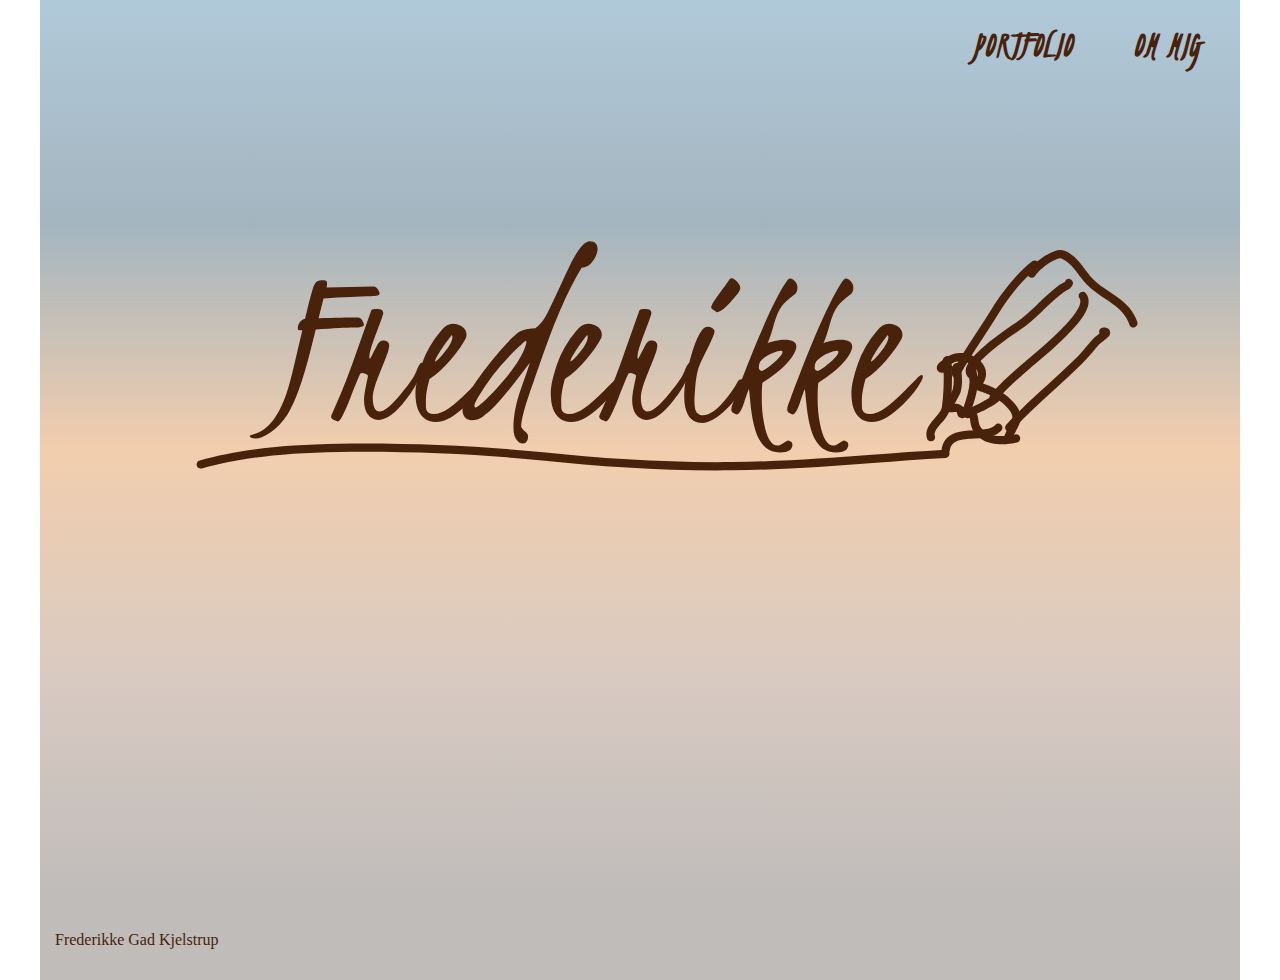
==== index.html @ 7bb4b5af "oprettet til github" ====
<!DOCTYPE html>
<html lang="da">

<head>
    <meta charset="UTF-8">
    <meta name="viewport" content="width=device-width, initial-scale=1.0">
    <meta name="robots" content="noindex">
    <title>Forside</title>

    <link rel="stylesheet" href="style.css">

    <link href="https://fonts.googleapis.com/css2?family=Kristi&display=swap" rel="stylesheet">
</head>

<body class="height">
    <main class="gradient">
        <div class="menu_forside">
            <a href="portfolio.html" class="portfolio_forside nav_link_forside">
                <h3>PORTFOLIO </h3>
            </a>
            <a href="om_mig.html" class="nav_link_forside">
                <h3>OM MIG</h3>
            </a>
        </div>
        <div class="logo">
            <img src="svg/logo.svg" alt="logo">
        </div>
    </main>
    <footer>
        <p class="footer_tekst">Frederikke Gad Kjelstrup</p>
    </footer>
</body>

</html>
---- style.css ----
/******************************************** RESET og BASE ********************************************/
* {
  box-sizing: border-box;
}
body {
  max-width: 1200px;
  margin: 0 auto;
  /* height: 100%; */
}
html {
  height: 100%;
}
main {
  background-color: #f3f3f3;
  overflow: hidden;
}
.height {
  height: 100%;
}
/******************************************** KONSTANTER ********************************************/
/* .html {
  --brun: #49220c;
} */

/******************************************** BILLEDER ********************************************/
img {
  width: 100%;
  height: auto;
  display: block;
}

.logo {
  display: flex;
  justify-content: center;
}

/******************************************** HEADER ********************************************/
header {
  z-index: 1000;
  display: flex;
  justify-content: space-between;
  align-items: center;
  padding: 20px;
  background-color: #b0c9d9;
}
header img {
  width: 210px;
}
nav {
  display: flex;
  align-items: center;
}
.menu {
  display: flex;
  list-style: none;
  padding: 0;
}
.menu a {
  font-family: "Kristi", cursive;
  font-size: 2.5rem;
  font-weight: 600;
  color: #49220c;
  padding-right: 40px;
  padding-top: 20px;
}
/***** MARKERING AF LINKS I HEADEREN *****/
/* Følgende er lavet med hjælp fra ChatGBT */
@media (min-width: 800px) {
  .nav_link {
    position: relative;
    padding-bottom: 2px;
    display: inline-block;
  }
  .nav_link::after {
    content: url(svg/streg.svg);
    display: block;
    position: absolute;
    bottom: 31px;
    left: -16px;
    width: 100%;
    height: 1px;
    opacity: 0;
    transition: opacity 0.3s ease;
  }
  .nav_link:hover::after {
    opacity: 1;
  }
  .nav_link.active::after {
    opacity: 1;
  }
}

/******************************************** FOOTER ********************************************/
.footer_tekst {
  font-family: "Source Serif 4", serif;
  font-size: 1rem;
  color: #49220c;
}
footer {
  background-color: #bfbcba;
  padding: 15px;
}

/******************************************** BURGERMENU ********************************************/
.burger {
  width: 30px;
  height: 20px;
  cursor: pointer;
  margin-right: 16px;
}
.burger .line {
  width: 100%;
  height: 2px;
  background-color: #49220c;
  margin-bottom: 5px;
  transition: 0.2s linear;
}
.burger {
  display: none;
}
nav li {
  margin: 0;
  padding: 0;
}
@media screen and (max-width: 800px) {
  .menu {
    display: none;
  }
  .burger {
    display: block;
  }
  .burger.active .line:nth-child(1) {
    transform: rotate(45deg) translate(5px, 5px);
    transition: 0.2s linear;
  }
  .burger.active .line:nth-child(2) {
    opacity: 0;
    transition: 0.15s linear;
  }
  .burger.active .line:nth-child(3) {
    transform: rotate(-45deg) translate(5px, -5px);
    transition: 0.2s linear;
  }
  nav.active .menu {
    display: block;
    background-image: linear-gradient(to bottom, #b0c9d9 0%, #a4b5bf 25%, #f2ceae 50%, #d9cac1 75%, #bfbcba 100%);
    position: absolute;
    left: 0;
    top: 85px;
    width: 100%;
    height: 100%;
    z-index: 1;
  }
  nav.active .menu li {
    margin-left: 20px;
    margin-top: 8px;
    padding-top: 10px;
  }
}

/******************************************** GRADIENT ********************************************/
.gradient {
  background-image: linear-gradient(to bottom, #b0c9d9 0%, #a4b5bf 25%, #f2ceae 50%, #d9cac1 75%, #bfbcba 100%);
  background-repeat: no-repeat;
  height: 100%;
}

/******************************************** STREG ********************************************/
.streg {
  width: 80%;
  position: relative;
  left: 10%;
  margin-top: 90px;
  margin-bottom: 90px;
}

/******************************************** TEKST ********************************************/
h1 {
  font-family: "Kristi", cursive;
  font-size: 8cqw;
  color: #49220c;
  text-align: center;
  padding-bottom: 40px;
  padding-right: 30px;
  padding-left: 30px;
}
h2 {
  font-family: "Source Serif 4", serif;
  font-size: 3cqw;
  color: #49220c;
}
h3 {
  font-family: "Kristi", cursive;
  font-size: 2.5rem;
  color: #49220c;
  margin: 0;
}
h4 {
  font-family: "Source Serif 4", serif;
  font-size: 2cqw;
  color: #49220c;
  font-weight: 400;
  margin-bottom: 0;
  margin-left: 40px;
}
.centreret {
  text-align: center;
  padding: 0;
}
.centreret_2 {
  align-self: center;
}
p {
  font-family: "Source Serif 4", serif;
  font-weight: 400;
  color: #49220c;
  font-size: 1rem;
}
.knap_tekst {
  font-family: "Source Serif 4", serif;
  font-weight: 400;
  color: #49220c;
  font-size: 3cqw;
  text-align: center;
  position: absolute;
  bottom: 30%;
  left: 9%;
}
.knap_tekst_lille {
  font-family: "Source Serif 4", serif;
  font-weight: 400;
  color: #49220c;
  font-size: 2cqw;
  text-align: center;
  position: absolute;
  bottom: 18%;
  left: 0%;
}

/******************************************** KNAPPER ********************************************/
/* .cirkel {
  clip-path: circle(40%);
  background-image: linear-gradient(to bottom, #b0c9d9 0%, #a4b5bf 25%, #f2ceae 50%, #d9cac1 75%, #bfbcba 100%);
} */
.opgavelink {
  width: 59%;
  align-self: center;
  justify-self: center;
}
/* .knap {
  position: relative;
} */
.knap {
  margin-top: 50px;
  display: flex;
  justify-content: center;
  align-items: center;
}
.knap_lille {
  position: relative;
  width: 38%;
  margin-top: 50px;
  left: 20%;
}

/* @media (max-width: 800px) {
  
} */
/******************************************** FORSIDE ********************************************/
.portfolio_forside {
  padding-right: 60px;
}

.menu_forside img {
  width: 8%;
  padding-left: 15px;
  padding-right: 15px;
}
.logo {
  display: flex;
  justify-content: center;
  align-items: center;
  position: relative;
  top: 15%;
  left: 8%;
}
.logo img {
  width: 90%;
}
@media (min-width: 800px) {
  .nav_link_forside {
    position: relative;
    padding-bottom: 2px;
    display: inline-block;
  }
  .nav_link_forside::after {
    content: url(svg/streg.svg);
    display: block;
    position: absolute;
    bottom: 12px;
    left: -16px;
    width: 100%;
    height: 1px;
    opacity: 0;
    transition: opacity 0.3s ease;
  }
  .nav_link_forside:hover::after {
    opacity: 1;
  }
  .nav_link_forside.active::after {
    opacity: 1;
  }
}
/******************************************** LINKS ********************************************/
a {
  text-decoration: none;
}
p a,
.tilbage {
  text-decoration: underline;
  color: #49220c;
  font-weight: 700;
}

/******************************************** PORTFOLIO ********************************************/
.ikon {
  width: 50%;
  height: auto;
}
.paaere {
  width: 40%;
  height: auto;
}
.grid_2_2 {
  display: grid;
  margin: auto;
  width: 80%;
}
.grid_2_2 a {
  transition: 0.2s ease-in-out 0s;
}
.grid_2_2 a:hover {
  transform: scale(1.15);
}
.ikon_div {
  display: flex;
  justify-content: center;
  align-items: center;
  flex-direction: column;
  padding-bottom: 90px;
}

/******************************************** WEB ********************************************/
.flex_col {
  display: flex;
  justify-content: center;
  align-items: center;
  flex-direction: column;
  margin-bottom: 100px;
}
.computer,
.controller {
  width: 22%;
}
.flex_col h1 {
  padding-bottom: 0;
  margin-bottom: 50px;
}

.grid_1_1 {
  margin-left: 65px;
  margin-right: 65px;
}

.billede_tekst {
  /* padding-left: 0px;
    padding-right: 161px; */
  text-align: center;
  align-self: center;
}
/* .grid_tekst {
    margin-left: 128px;
    margin-top: 16px;
  } */
/* .grid_defineret {
  width: 46%;
  position: relative;
  top: 55%;
    left: 47%;
    z-index: 1;
} */

/**** .grid_defineret {
  width: 53%;
  position: relative;
  top: 33%;
  left: 47%;
} */
/* .grid_placering {
  width: 36%;
  position: relative;
  left: 15%;
    bottom: 16%;
} */

/**** .grid_placering {
  width: 44%;
  position: relative;
  left: 15%;
  bottom: 16%;
} */

/* .galleri {
  width: 70%; */
/* padding-bottom: 0px;
    margin-left: 81px;
} */
/* .luft {
    margin-bottom: 80px;
    margin-top: 0px;
  } */

/******************************************** UX/UI ********************************************/
.paere_2 {
  width: 40%;
}
.paere_2_placering {
  display: flex;
  justify-content: center;
}
.praesentation1 {
  position: relative;
  width: 71%;
  top: 11%;
  left: 11%;
}
.praesentation2 {
  position: relative;
  width: 60%;
  top: 5%;
  left: 35%;
}
.opdeling {
  width: 40%;
  display: flex;
  justify-content: center;
  align-items: center;
  position: relative;
  left: 30%;
  padding-top: 0px;
  margin-top: 100px;
  margin-bottom: 70px;
}
.luft_2 {
  margin-bottom: 85px;
}

/******************************************** ANIMATION ********************************************/

/******************************************** INDHOLD ********************************************/

/******************************************** OM MIG ********************************************/
.om_mig_luft {
  margin-top: 110px;
  margin-bottom: 85px;
}
.facts li {
  list-style: none;
  display: flex;
  /* justify-content: start;
  align-items: center; */
  margin-top: 8px;
  margin-bottom: 8px;
}
.kage,
.uni {
  width: 11%;
}
.pen {
  width: 9%;
}
.mail {
  width: 10%;
}
.grid_2_2_om {
  display: grid;
  grid-template-columns: 1fr 1fr;
  grid-template-rows: 1fr 1fr;
  gap: 25px;
}
.facts_tekst {
  margin-left: 12px;
}
.portraet_luft {
  margin-top: 60px;
}
.erfaring_luft {
  margin-top: 75px;
}
/******************************************** DESKTOP ********************************************/
@media (min-width: 800px) {
  /***** TEKST *****/
  p {
    max-width: 70ch;
  }

  .lille_knap {
    width: 40%;
  }

  /***** FORSIDE *****/
  .menu_forside {
    display: flex;
    justify-content: end;
    padding-right: 40px;
    padding-top: 20px;
  }
  /***** PORTFOLIO *****/
  .grid_2_2 {
    display: grid;
    grid-template-columns: 1fr 1fr;
    grid-template-rows: 1fr 1fr;
  }
  .web_ikon {
    display: grid;
    grid-column: 1;
    grid-row: 1;
    justify-items: center;
    padding-left: 0px;
    padding-right: 25px;
  }
  .paere_ikon {
    display: grid;
    grid-column: 2;
    grid-row: 1;
    justify-items: center;
    padding-left: 25px;
    padding-right: 0px;
  }
  .animation_ikon {
    display: grid;
    grid-column: 1;
    grid-row: 2;
    justify-items: center;
    padding-left: 0px;
    padding-right: 25px;
  }
  .indhold_ikon {
    display: grid;
    grid-column: 2;
    grid-row: 2;
    justify-items: center;
    padding-left: 25px;
    padding-right: 0px;
  }
  .ikon {
    width: 70%;
    height: auto;
  }
  .paaere {
    width: 53%;
    height: auto;
  }
  .centreret {
    padding: 0 30px 30px 30px;
    margin-top: 0px;
  }
  /***** WEB *****/
  .grid_1_1 {
    display: grid;
    grid-template-columns: 1fr 1fr;
  }
  .semantisk {
    width: 75%;
    margin-left: 128px;
  }
  .billede_tekst {
    /* padding-left: 150px;
  padding-right: 150px; */
    padding-left: 0px;
    padding-right: 161px;
    text-align: center;
    align-self: center;
  }
  .grid_tekst {
    margin-left: 128px;
    margin-top: 16px;
  }
  .grid_defineret {
    width: 46%;
    position: relative;
    top: 55%;
    left: 47%;
    z-index: 1;
  }
  .grid_placering {
    width: 36%;
    position: relative;
    left: 15%;
    bottom: 16%;
  }
  .galleri {
    width: 70%;
    padding-bottom: 0px;
    margin-left: 81px;
  }
  .luft {
    margin: 0 15px 80px 15px;
  }
  .order {
    order: 1;
  }
  /***** UX/UI *****/
  .taenke_hoejt {
    width: 70%;
  }
  .taenke_hoejt_tekst {
    align-self: center;
    padding-left: 0px;
    padding-right: 65px;
    margin-left: 100px;
  }
  .pages {
    width: 40%;
    left: 15%;
    bottom: -14%;
  }
  .komponenter {
    width: 52%;
    top: -16%;
    left: 43%;
  }
  .flex_row {
    display: flex;
    justify-content: space-between;
    align-items: center;
    margin-top: 162px;
  }
  .flex_ikoner {
    width: 7%;
    gap: 70px;
    display: flex;
    flex-direction: column;
    align-items: center;
    margin-left: 33px;
  }
}

/******************************************** MOBIL ********************************************/
@media (max-width: 800px) {
  .centreret_mobil {
    text-align: center;
  }
  /***** FORSIDE *****/
  .menu_forside {
    display: flex;
    justify-content: space-evenly;
    padding-top: 20px;
  }
  /***** KNAPPER *****/
  .knap_tekst {
    bottom: 39%;
    left: 21%;
  }
  .knap_lille_mobil {
    position: relative;
    width: 70%;
    margin-top: 50px;
    left: 10%;
  }
  .knap_tekst_lille_mobil {
    font-size: 1rem;
    position: absolute;
    bottom: 36%;
    left: 8%;
  }
  /***** WEB *****/
  .order_2 {
    order: -1;
  }
  /* .grid img {
    width: 65%;
  } */
  .grid {
    display: grid;
    gap: 20px;
    justify-items: center;
    margin-top: 20px;
    margin-bottom: 50px;
  }
  /***** UX/UI *****/
  .praesentation1_mobil {
    width: 100%;
    position: relative;
    left: 0%;
    top: 11%;
    margin-bottom: 15px;
  }
  .praesentation2_mobil {
    position: relative;
    width: 100%;
    top: 5%;
    left: 0%;
    margin-bottom: 30px;
  }
  .flex_ikoner_mobil {
    display: flex;
    justify-content: space-between;
    align-items: center;
    gap: 60px;
    margin: 80px 40px 80px 40px;
  }
}
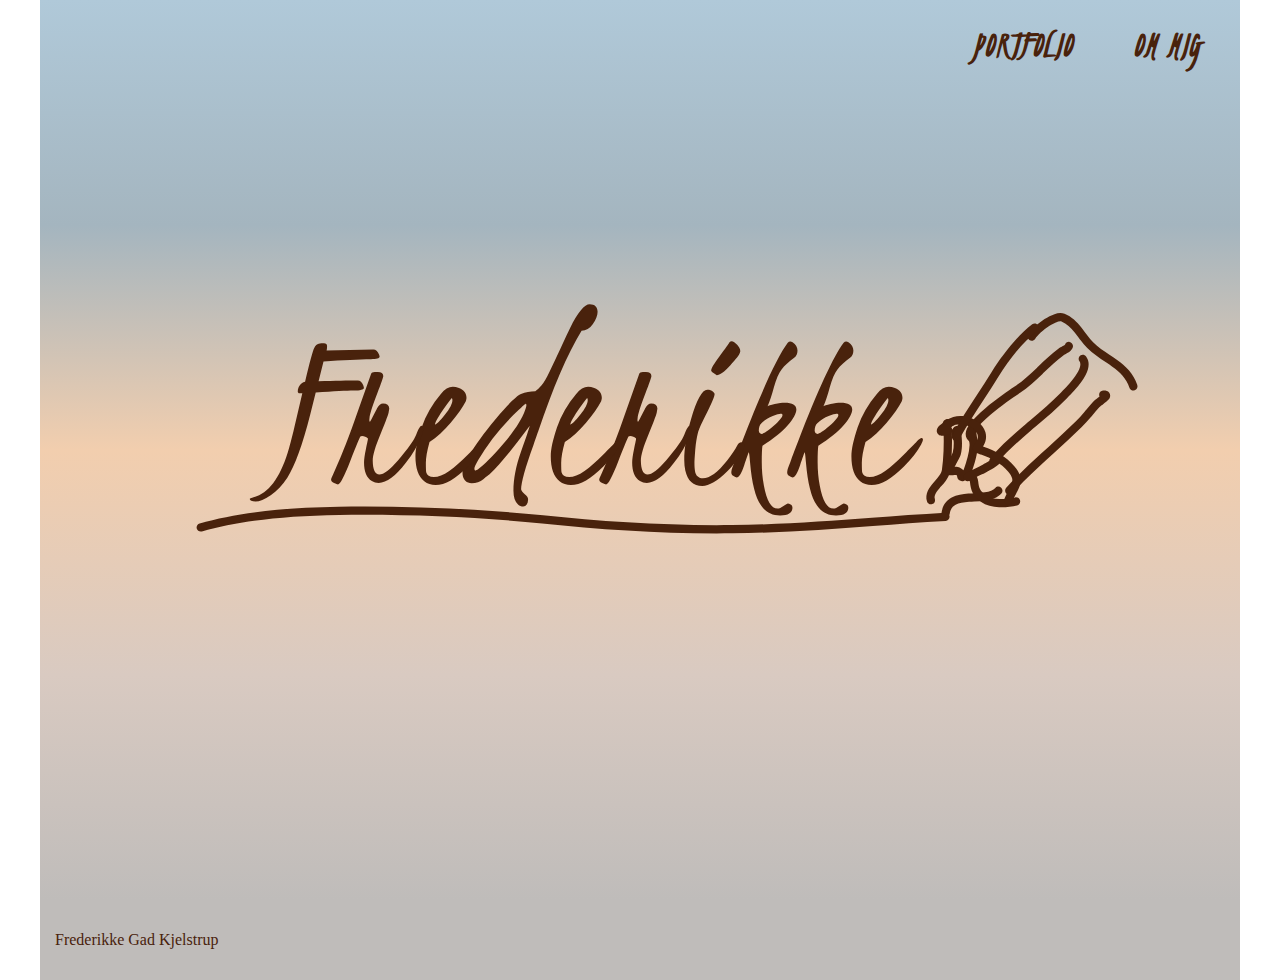
==== commit 4aa09cd2: "2. commit" ====
--- a/index.html
+++ b/index.html
@@ -5,6 +5,12 @@
     <meta charset="UTF-8">
     <meta name="viewport" content="width=device-width, initial-scale=1.0">
     <meta name="robots" content="noindex">
+
+    <link rel="apple-touch-icon" sizes="180x180" href="/apple-touch-icon.png">
+    <link rel="icon" type="image/png" sizes="32x32" href="/favicon-32x32.png">
+    <link rel="icon" type="image/png" sizes="16x16" href="/favicon-16x16.png">
+    <link rel="manifest" href="site.webmanifest">
+
     <title>Forside</title>
 
     <link rel="stylesheet" href="style.css">
--- a/style.css
+++ b/style.css
@@ -146,7 +146,7 @@
     background-image: linear-gradient(to bottom, #b0c9d9 0%, #a4b5bf 25%, #f2ceae 50%, #d9cac1 75%, #bfbcba 100%);
     position: absolute;
     left: 0;
-    top: 85px;
+    top: 75px;
     width: 100%;
     height: 100%;
     z-index: 1;
@@ -177,7 +177,7 @@
 /******************************************** TEKST ********************************************/
 h1 {
   font-family: "Kristi", cursive;
-  font-size: 8cqw;
+  font-size: 5rem;
   color: #49220c;
   text-align: center;
   padding-bottom: 40px;
@@ -186,7 +186,7 @@
 }
 h2 {
   font-family: "Source Serif 4", serif;
-  font-size: 3cqw;
+  font-size: 2rem;
   color: #49220c;
 }
 h3 {
@@ -197,7 +197,7 @@
 }
 h4 {
   font-family: "Source Serif 4", serif;
-  font-size: 2cqw;
+  font-size: 0.9rem;
   color: #49220c;
   font-weight: 400;
   margin-bottom: 0;
@@ -242,11 +242,11 @@
   clip-path: circle(40%);
   background-image: linear-gradient(to bottom, #b0c9d9 0%, #a4b5bf 25%, #f2ceae 50%, #d9cac1 75%, #bfbcba 100%);
 } */
-.opgavelink {
+/* .opgavelink {
   width: 59%;
   align-self: center;
   justify-self: center;
-}
+} */
 /* .knap {
   position: relative;
 } */
@@ -281,7 +281,7 @@
   justify-content: center;
   align-items: center;
   position: relative;
-  top: 15%;
+  top: 22%;
   left: 8%;
 }
 .logo img {
@@ -327,9 +327,12 @@
   width: 50%;
   height: auto;
 }
-.paaere {
-  width: 40%;
+.paere {
+  width: 56%;
   height: auto;
+}
+.kamera_ikon {
+  width: 55%;
 }
 .grid_2_2 {
   display: grid;
@@ -437,7 +440,7 @@
 .praesentation2 {
   position: relative;
   width: 60%;
-  top: 5%;
+  top: 4%;
   left: 35%;
 }
 .opdeling {
@@ -456,14 +459,26 @@
 }
 
 /******************************************** ANIMATION ********************************************/
+/* .cirkel {
+  background-image: url(svg/Opgavelink.svg);
+} */
+.luft_5 {
+  margin-bottom: 100px;
+}
 
 /******************************************** INDHOLD ********************************************/
-
+.kamera_placering {
+  position: relative;
+  width: 54%;
+  top: 5%;
+  left: 65%;
+}
 /******************************************** OM MIG ********************************************/
 .om_mig_luft {
-  margin-top: 110px;
+  margin-top: 29px;
   margin-bottom: 85px;
 }
+
 .facts li {
   list-style: none;
   display: flex;
@@ -496,6 +511,13 @@
 }
 .erfaring_luft {
   margin-top: 75px;
+}
+.flex_col_2 {
+  display: flex;
+  justify-content: center;
+  align-items: center;
+  flex-direction: column;
+  margin-bottom: 35px;
 }
 /******************************************** DESKTOP ********************************************/
 @media (min-width: 800px) {
@@ -558,8 +580,11 @@
     height: auto;
   }
   .paaere {
-    width: 53%;
+    width: 47%;
     height: auto;
+  }
+  .kamera {
+    width: 72%;
   }
   .centreret {
     padding: 0 30px 30px 30px;
@@ -644,18 +669,136 @@
     align-items: center;
     margin-left: 33px;
   }
+  /***** ANIMATION *****/
+  .spil {
+    /* align-self: center;
+    position: relative;
+    left: 10%;
+    z-index: 1; */
+    position: relative;
+    width: 85%;
+    top: 11%;
+    left: 11%;
+  }
+  .spil img {
+    width: 88%;
+  }
+  .chokolade {
+    position: relative;
+    width: 19%;
+    top: 10%;
+    left: 33%;
+    rotate: -16deg;
+  }
+  .egg {
+    position: relative;
+    width: 21%;
+    left: 55%;
+    bottom: 0%;
+    rotate: 24deg;
+    top: 6%;
+  }
+  .cirkel2_placering {
+    position: relative;
+    width: 97%;
+    left: 141%;
+    top: -129%;
+  }
+  .luft_4 {
+    margin-left: 70px;
+    margin-right: 0px;
+    margin-top: 152px;
+    padding-right: 72px;
+  }
+  .animation {
+    position: relative;
+    left: 15%;
+    width: 90%;
+  }
+  .classlist {
+    position: relative;
+    left: 92%;
+    bottom: 79%;
+    width: 100%;
+    padding-right: 0px;
+  }
+  .spil
+
+  /***** INDHOLD *****/
+  
+  .videosite_tekst {
+    padding-left: 83px;
+    padding-right: 100px;
+  }
+  .videosite_luft {
+    padding-bottom: 40px;
+  }
+  .videosite_placering {
+    width: 90%;
+    position: relative;
+    left: 15%;
+    bottom: 16%;
+  }
+  .videosite_kodning {
+    width: 100%;
+    position: relative;
+    top: -22%;
+    left: 47%;
+    z-index: 1;
+  }
+  .videosite_grid {
+    gap: 30px;
+    margin-left: 136px;
+    margin-right: 80px;
+  }
+  .videosite_forside img {
+    width: 88%;
+  }
+  .luft_3 {
+    margin-top: 135px;
+  }
+  .test_1 {
+    width: 62%;
+  }
+  .test_1_billede {
+    width: 64%;
+  }
+  .test_2 {
+    width: 66%;
+  }
+  .test_2_billede {
+    width: 67%;
+    margin-top: 20px;
+  }
+
+  .eventlistener_tekst {
+    margin-left: 156px;
+  }
+  .eventlistener {
+    margin-right: 84px;
+  }
+  /***** OM MIG *****/
+  .om_mig_luft_2 {
+    padding-top: 197px;
+  }
 }
 
 /******************************************** MOBIL ********************************************/
 @media (max-width: 800px) {
   .centreret_mobil {
     text-align: center;
+    padding-left: 40px;
+    padding-right: 40px;
   }
   /***** FORSIDE *****/
   .menu_forside {
     display: flex;
     justify-content: space-evenly;
     padding-top: 20px;
+  }
+  /***** PORTFOLIO *****/
+  .paere_mobil {
+    width: 47%;
   }
   /***** KNAPPER *****/
   .knap_tekst {
@@ -710,4 +853,59 @@
     gap: 60px;
     margin: 80px 40px 80px 40px;
   }
-}
+  /***** ANIMATION *****/
+  .cirkel2_placering {
+    display: none;
+  }
+  .spil_luft {
+    margin-bottom: 95px;
+  }
+  .chokolade_mobil {
+    position: absolute;
+    width: 20%;
+    margin-bottom: 30px;
+    top: 77%;
+    left: 0;
+    rotate: -22deg;
+  }
+  .egg_mobil {
+    width: 20%;
+    position: absolute;
+    left: 75%;
+    rotate: 16deg;
+    bottom: 16%;
+    top: 78%;
+  }
+  /* .spil {
+    animation-name: pulse_kf;
+    animation-duration: 1s;
+    animation-direction: alternate;
+    animation-iteration-count: infinite;
+    animation-timing-function: linear;
+    margin-bottom: 70px;
+    margin-top: 70px;
+  }
+  @keyframes pulse_kf {
+    0% {
+      scale: 1.1;
+    }
+    100% {
+      scale: 1.2;
+    }
+  } */
+  /***** INDHOLD *****/
+  .kamera_2 {
+    width: 40%;
+  }
+  .kamera_2_placering {
+    display: flex;
+    justify-content: center;
+  }
+  .centreret_indhold {
+    padding-top: 30px;
+    text-align: center;
+  }
+  .videosite_mobil {
+    margin-top: 15px;
+  }
+}
